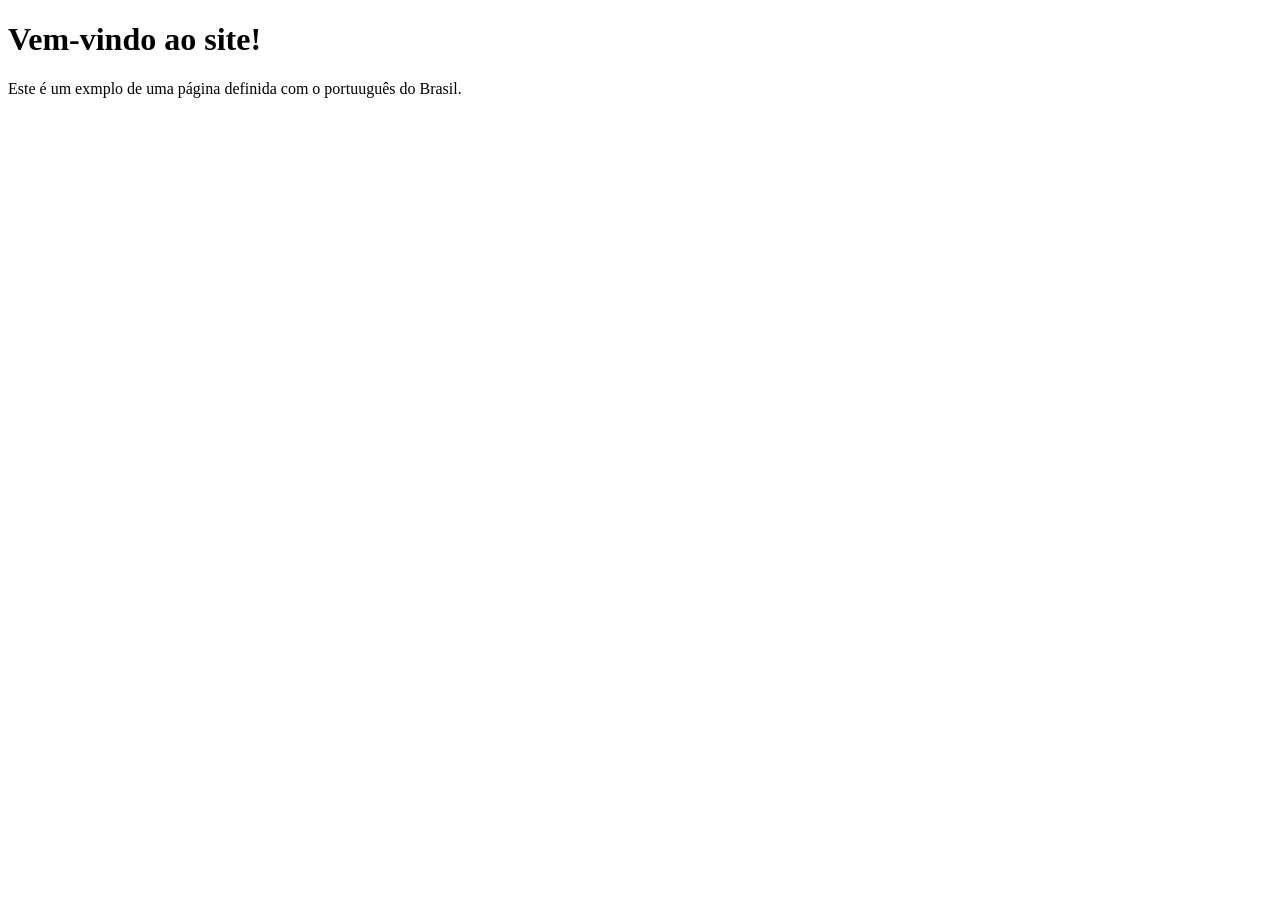
==== index.html @ 7e614492 "markdown" ====
<!DOCTYPE html>
<html lang="pt-br">
<head>
    <meta charset="UTF-8">
    <meta name="viewport" content="width=device-width, initial-scale=1.0">
    <title>Meu primeiro HTML</title>
</head>
<body>
  <h1>Vem-vindo ao site!</h1>
  <p>Este é um exmplo de uma página definida com o portuuguês do Brasil.</p>
</body>
</html>
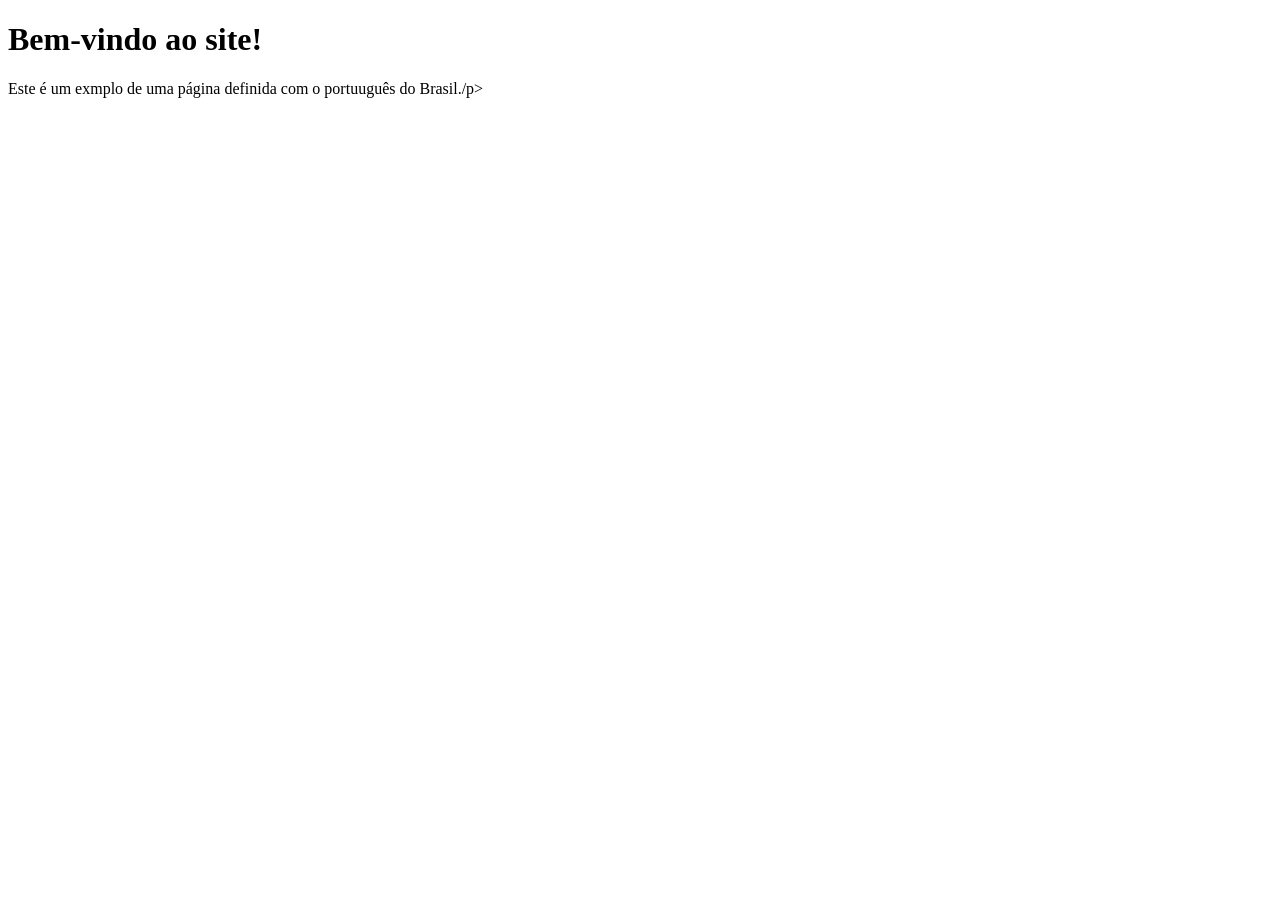
==== commit e70df5fa: "markdown" ====
--- a/index.html
+++ b/index.html
@@ -6,7 +6,7 @@
     <title>Meu primeiro HTML</title>
 </head>
 <body>
-  <h1>Vem-vindo ao site!</h1>
-  <p>Este é um exmplo de uma página definida com o portuuguês do Brasil.</p>
+  <h1>Bem-vindo ao site!</h1>
+  <p>Este é um exmplo de uma página definida com o portuuguês do Brasil./p>
 </body>
 </html>
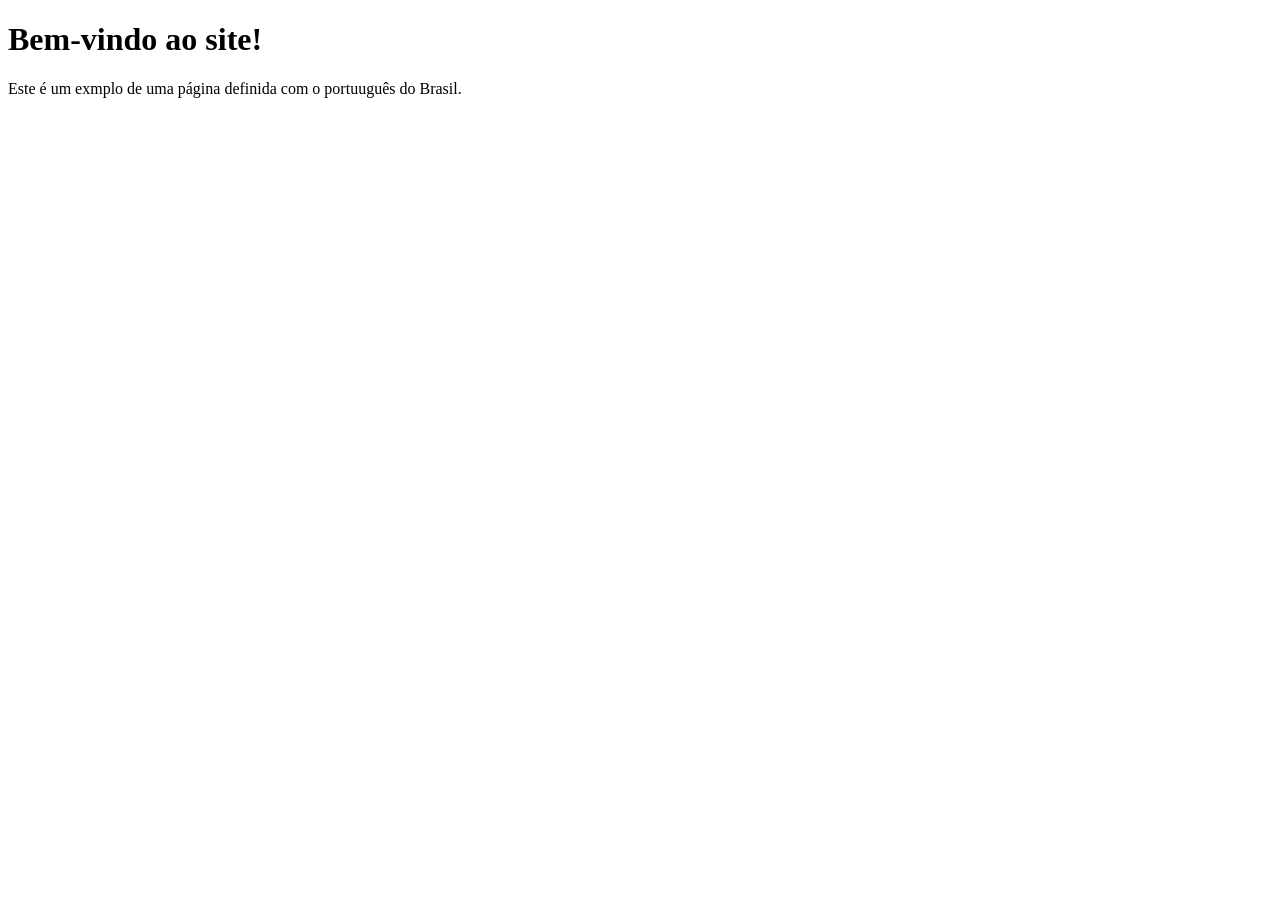
==== commit 02cbe2a8: "markdown" ====
--- a/index.html
+++ b/index.html
@@ -7,6 +7,6 @@
 </head>
 <body>
   <h1>Bem-vindo ao site!</h1>
-  <p>Este é um exmplo de uma página definida com o portuuguês do Brasil./p>
+  <p>Este é um exmplo de uma página definida com o portuuguês do Brasil.</p>
 </body>
 </html>
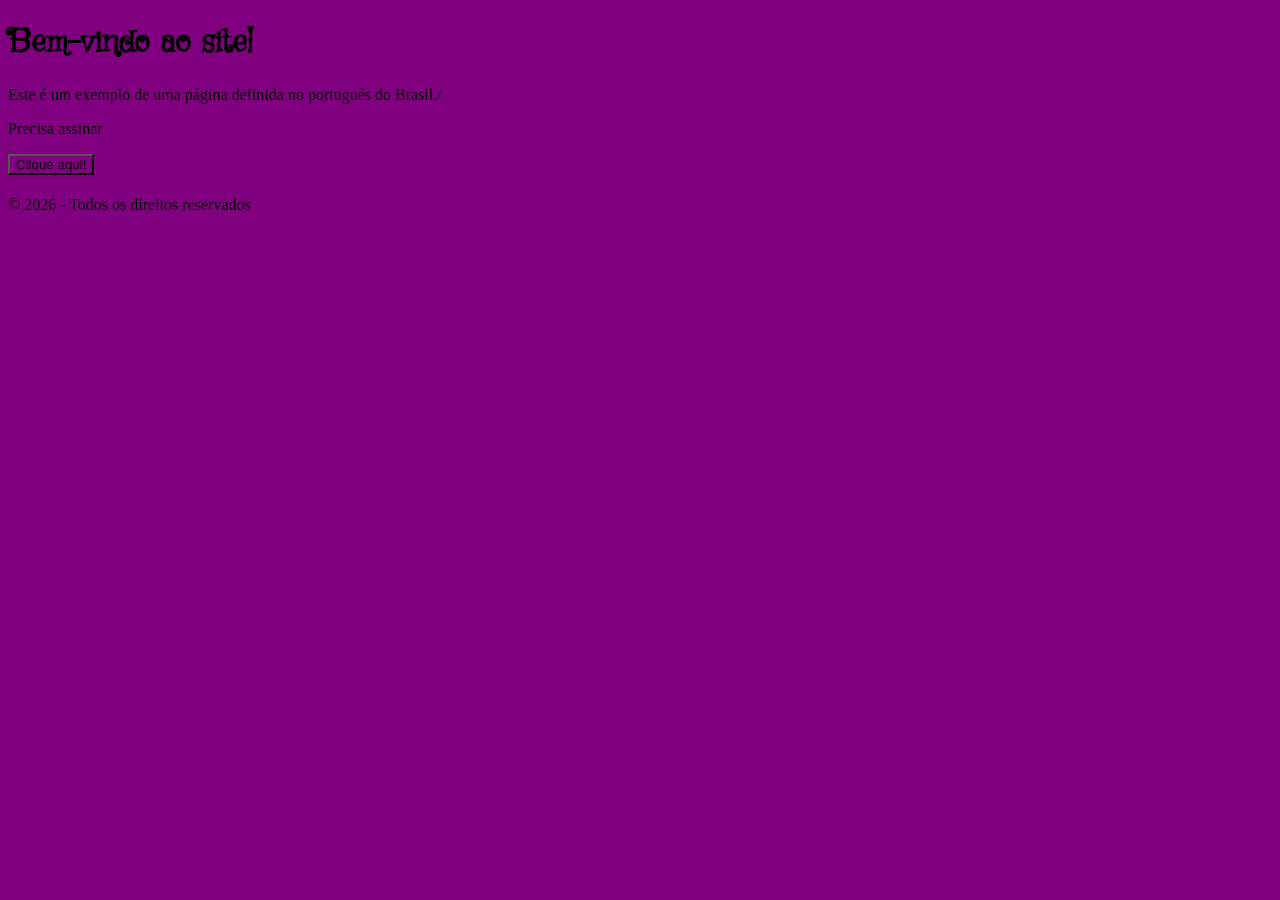
==== commit 26b47c7f: "markdown" ====
--- a/index.html
+++ b/index.html
@@ -3,10 +3,36 @@
 <head>
     <meta charset="UTF-8">
     <meta name="viewport" content="width=device-width, initial-scale=1.0">
+    <meta name="description" content="Um guia completo sobre HTML e suas tags">
+    <meta name="keywords" content="HTML, tags, programação, web design">
+    <meta name="author" content="Yune">
+
+    <link rel="icon" href="./coelho.png" type="image/x-png">
+    <link rel="preconnect" href="https://fonts.googleapis.com">
+    <link rel="preconnect" href="https://fonts.gstatic.com" crossorigin>
+    <link href="https://fonts.googleapis.com/css2?family=Griffy&display=swap" rel="stylesheet">
+
+    <link rel="stylesheet" href="./style.css">
+    
+    <script defer src="./script.js"></script>  
+
     <title>Meu primeiro HTML</title>
 </head>
 <body>
-  <h1>Bem-vindo ao site!</h1>
-  <p>Este é um exmplo de uma página definida com o portuuguês do Brasil.</p>
+    <header>
+    <h1 style="font-family: Griffy, sans-serif;">Bem-vindo ao site!</h1>
+    </header>
+
+    <main>
+    <p>Este é um exemplo de uma página definida no português do Brasil./</p>
+    <p id="paragrafo">Precisa assinar</p>
+    <button id="botao"> Clique aqui! </button>
+    <h1></h1>
+    </main>
+    
+    <footer>
+        &copy; 2026 - Todos os direitos reservados
+    </footer>
+                                                                      
 </body>
 </html>
--- a/style.css
+++ b/style.css
@@ -0,0 +1,3 @@
+* {
+    background-color: purple;
+}
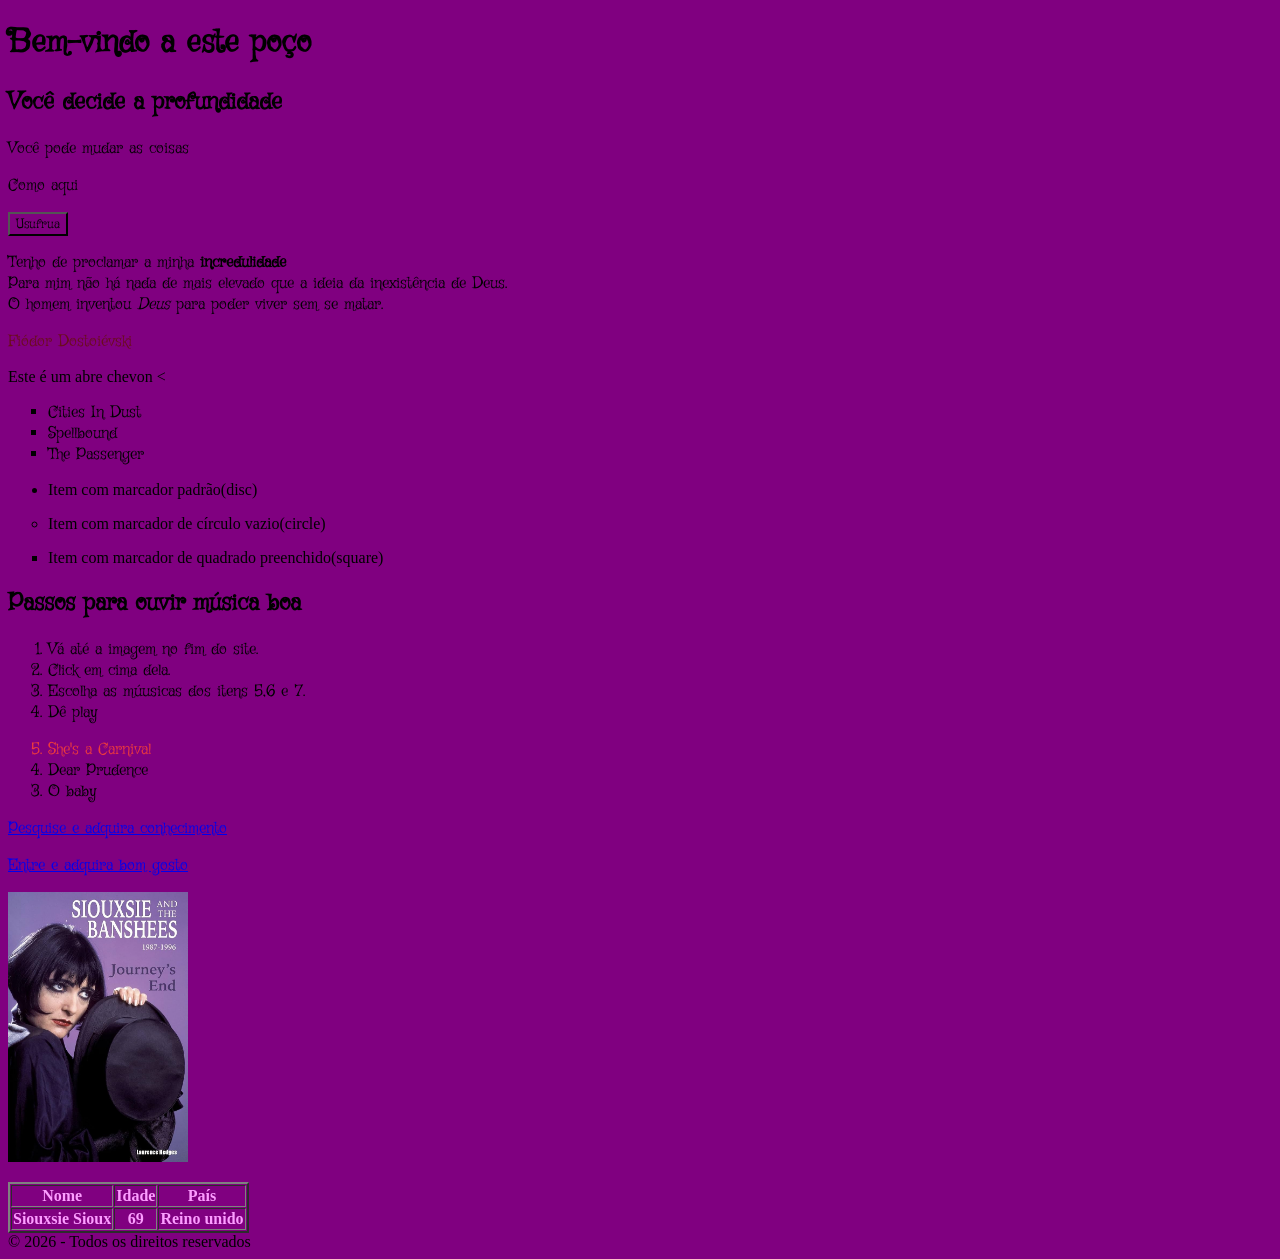
==== commit e031290e: "Comandos simples" ====
--- a/index.html
+++ b/index.html
@@ -1,6 +1,6 @@
-<!DOCTYPE html>
-<html lang="pt-br">
-<head>
+<!DOCTYPE html> <!--Identifica a versão 5 do HTML-->
+<html lang="pt-br"> <!--Declara que este trecho do arquivo representa código HTML-->
+<head> <!--Declara metainformações sobre a página-->
     <meta charset="UTF-8">
     <meta name="viewport" content="width=device-width, initial-scale=1.0">
     <meta name="description" content="Um guia completo sobre HTML e suas tags">
@@ -20,18 +20,111 @@
 </head>
 <body>
     <header>
-    <h1 style="font-family: Griffy, sans-serif;">Bem-vindo ao site!</h1>
+        <h1 style="font-family: Griffy, sans-serif;">Bem-vindo a este poço</h1>
+        <h2 style="font-family: Griffy, sans-serif;">Você decide a profundidade</h2>
     </header>
 
     <main>
-    <p>Este é um exemplo de uma página definida no português do Brasil./</p>
-    <p id="paragrafo">Precisa assinar</p>
-    <button id="botao"> Clique aqui! </button>
-    <h1></h1>
+        <p style="font-family: Griffy, sans-serif;">Você pode mudar as coisas</p>
+        <p id="paragrafo" style="font-family: Griffy, sans-serif;">Como aqui</p>
+        <button id="botao" style="font-family: Griffy, sans-serif;">Usufrua</button>
+        <p style="font-family: Griffy, sans-serif;"> 
+            Tenho de proclamar a minha <strong>incredulidade</strong> <br>
+            Para mim não há nada de mais elevado que a ideia da <mark>inexistência</mark> de Deus. <br>
+            O homem inventou <em>Deus</em> para poder viver sem se matar. <br>
+        </p>
+        <p style="font-family: Griffy, sans-serif; color:rgb(106, 13, 29);" >
+            Fiódor Dostoiévski
+        </p>
+
+        <p>Este é um abre chevon &lt;</p>
+        
+        <ul type="square" style="font-family: Griffy, sans-serif;"> <!--Lista não ordenada, usada para itens sem ordem específica-->
+            <!--Cada item da lista é definido pela tag <li>-->
+            <li>Cities In Dust</li>
+            <li>Spellbound</li>
+            <li>The Passenger</li>
+        </ul>
+
+        <ul type="disc">
+            <li>Item com marcador padrão(disc)</li>
+        </ul>
+
+        <ul type="circle">
+            <li>Item com marcador de círculo vazio(circle)</li>
+        </ul>
+
+        <ul type="square">
+            <li>Item com marcador de quadrado preenchido(square)</li>
+        </ul>
+
+        <h2 style="font-family: Griffy, sans-serif;">Passos para ouvir música boa</h2>
+        <ol style="font-family: Griffy, sans-serif;"><!--Lista ordenada com os passos simples para ligar um computador-->
+            <!--Cada item é definido pela tag <li>-->
+            <li>Vá até a imagem no fim do site.</li>
+            <li>Click em cima dela.</li>
+            <li>Escolha as múusicas dos itens 5,6 e 7.</li>
+            <li>Dê play</li>
+        </ol>
+
+        <ol start="5" reversed style="font-family: Griffy, sans-serif;">
+            <li style="color:rgb(237, 58, 61);">She's a Carnival</li>
+            <li>Dear Prudence</li>
+            <li>O baby</li>
+        </ol>
+    <p>
+        <a 
+        href="https://www.google.com" 
+        target="_black"
+        title="Faça bscas na Internet"
+        rel="nofollow noopener"
+        style="font-family: Griffy, sans-serif;"
+        >
+        Pesquise e adquira conhecimento
+        </a>
+    </p>
+    <p>
+        <a
+        href="https://open.spotify.com/intl-pt/artist/1n65zfwYIj5kKEtNgxUlWb"
+        target="_blank"
+        title="Música de qualidade"
+        rel="nofollow noopener"
+        style="font-family: Griffy, sans-serif;"
+        >
+        Entre e adquira bom gosto
+        </a>
+
+    </p> 
+
+    <p>
+        <a href="https://www.youtube.com/c/SiouxsieAndTheBanshees">
+            <img 
+                src="./Siouxsie.jpg"
+                height="270px"
+                alt="Siouxsie em capa de revista"
+                title="Artista bonita com voz mais ainda"
+            >
+        </a>
+    </p>
+
+    <table border="2" cellspacing="1" cellpading="10" style="color:rgb(252, 157, 255);"> <!--Elemento tabela-->
+        <tr> <!--Elemento linha de tabela (table row)-->
+            <th>Nome</th>
+            <th>Idade</th>
+            <th>País</th>
+        </tr>
+
+        <tr>
+            <th>Siouxsie Sioux</th>
+            <th>69</th>
+            <th>Reino unido</th>
+        </tr>
+
+    </table>
     </main>
-    
+        
     <footer>
-        &copy; 2026 - Todos os direitos reservados
+            &copy; 2026 - Todos os direitos reservados
     </footer>
                                                                       
 </body>
--- a/style.css
+++ b/style.css
@@ -1,3 +1,3 @@
 * {
-    background-color: purple;
+    background-color: rgb(128, 0, 128);
 }
